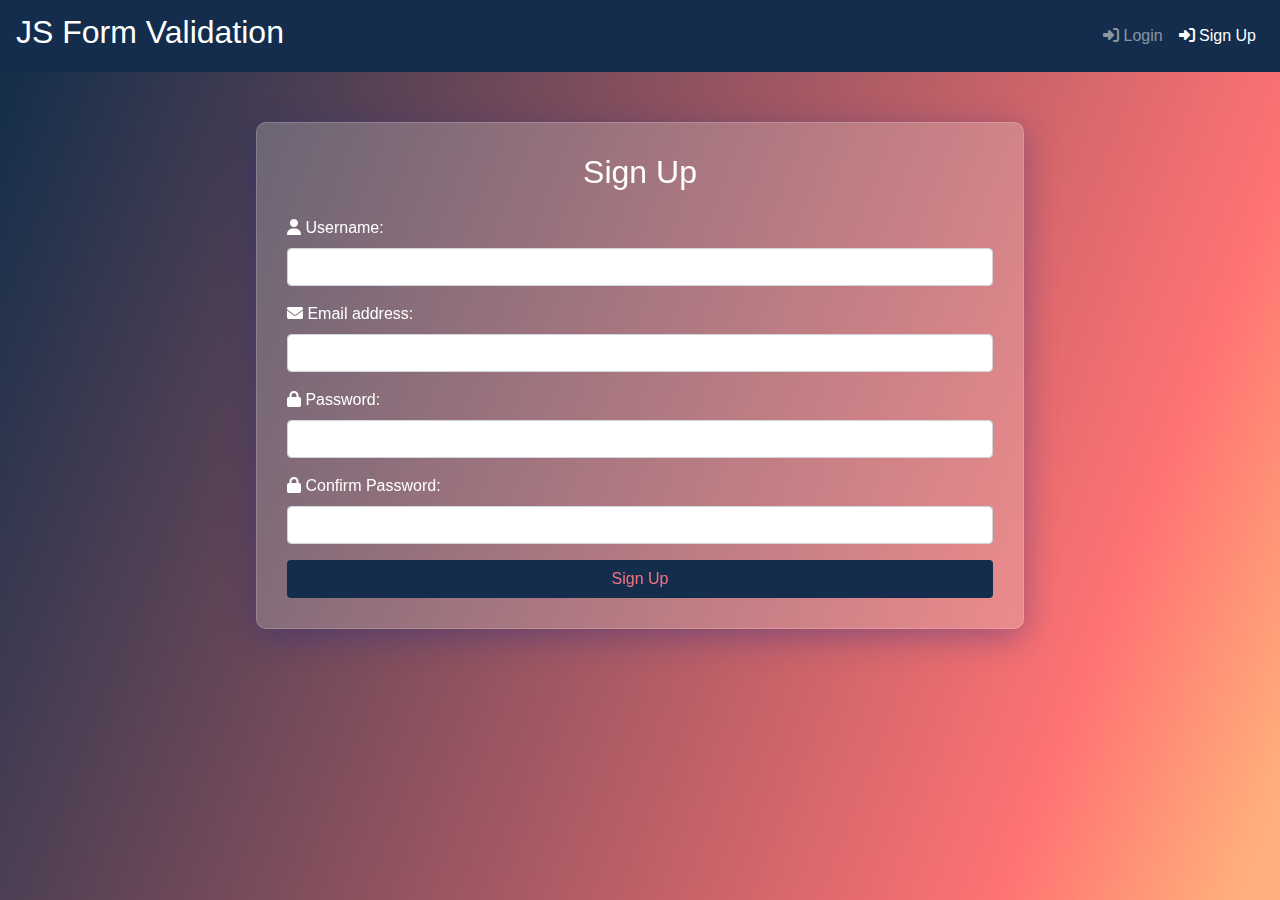
==== index.html @ 644c3f32 "Add files via upload" ====
<!DOCTYPE html>
<html lang="en">
<head>
  <meta charset="UTF-8">
  <meta name="viewport" content="width=device-width, initial-scale=1.0">
  <title>Sign Up</title>
  <link rel="stylesheet" href="https://stackpath.bootstrapcdn.com/bootstrap/4.3.1/css/bootstrap.min.css">
  <link rel="stylesheet" href="https://cdnjs.cloudflare.com/ajax/libs/font-awesome/6.4.2/css/all.min.css">
  <link rel="stylesheet" href="style.css">
  <script src="index.js" defer></script>
</head>
<body>

<nav class="navbar navbar-expand-lg navbar-dark ">
  <a class="navbar-brand" href="#"><h2>JS Form Validation</h2></a>
  <button class="navbar-toggler" type="button" data-toggle="collapse" data-target="#navbarNav" aria-controls="navbarNav" aria-expanded="false" aria-label="Toggle navigation">
    <span class="navbar-toggler-icon"></span>
  </button>
  <div class="collapse navbar-collapse justify-content-end" id="navbarNav">
    <ul class="navbar-nav">
      <li class="nav-item">
        <a class="nav-link" href="login.html"><i class="fa-solid fa-right-to-bracket"></i> Login</a>
      </li>
      <li class="nav-item active">
        <a class="nav-link" href="index.html"><i class="fa-solid fa-right-to-bracket"></i> Sign Up</a>
      </li>
    </ul>
  </div>
</nav>

<div class="container signup-container">
  <h2 class="text-center mb-4">Sign Up</h2>
  <form id="signupForm" onsubmit="return validateForm()" >
    <div class="form-group">
      <label for="username"><i class="fa-solid fa-user"></i> Username:</label>
      <input type="text" class="form-control" id="username" required>
      <div class="error-message" id="usernameError"></div>
    </div>
    <div class="form-group">
      <label for="email"> <i class="fa-solid fa-envelope"></i> Email address:</label>
      <input type="email" class="form-control" id="email" required>
      <div class="error-message" id="emailError"></div>
    </div>
    <div class="form-group">
      <label for="password"><i class="fa-solid fa-lock"></i> Password:</label>
      <input type="password" class="form-control" id="password" required>
      <div class="error-message" id="passwordError"></div>
    </div>
    <div class="form-group">
      <label for="confirmPassword"> <i class="fa-solid fa-lock"></i> Confirm Password:</label>
      <input type="password" class="form-control" id="confirmPassword" required>
      <div class="error-message" id="confirmPasswordError"></div>
    </div>
    <button type="submit" class="btn btn-block">Sign Up</button>
  </form>
</div>


<script src="https://code.jquery.com/jquery-3.3.1.slim.min.js"></script>
<script src="https://cdnjs.cloudflare.com/ajax/libs/popper.js/1.14.7/umd/popper.min.js"></script>
<script src="https://stackpath.bootstrapcdn.com/bootstrap/4.3.1/js/bootstrap.min.js"></script>



</body>
</html>
---- style.css ----
body {
  height: 100%;
  justify-content: center;
  align-items: center;
  background: linear-gradient(111.1deg, rgb(0, 40, 70) -4.8%, rgb(255, 115, 115) 82.7%, rgb(255, 175, 123) 97.2%);
  background-size: cover;
  background-position: center;
  background-repeat: no-repeat;
  background-attachment: fixed;
}
.signup-container, .login-container, .todo-container {
  width: 60%;
  margin-top: 50px;
  padding: 30px;
  background: rgba(225,225,225,0.25)	;
  box-shadow: 0 8px 32px 0 rgba( 31, 38, 135, 0.37 );
  backdrop-filter: blur( 4px );
  -webkit-backdrop-filter: blur( 4px );
  border-radius: 10px;
  border: 1px solid rgba( 255, 255, 255, 0.18 );
  color: white;
}
.editable {
    cursor: pointer;
}
.error-message {
    color: #dc3545;
    font-size: 80%;
    margin-top: 5px;
}
.navbar{
  background-color:#142d4c;
}
.btn{
    background-color:#142d4c;
    color: #f67280;
}
.btn:hover{
  background-color: #f67280;
  color:#142d4c;
  
}
.add{
    background-color:#142d4c;
    color: white;
}
.de{
  background: #f67280; 
  color: #142d4c;
}
.de:hover{
  background-color:#142d4c;
  color: #f67280;
}
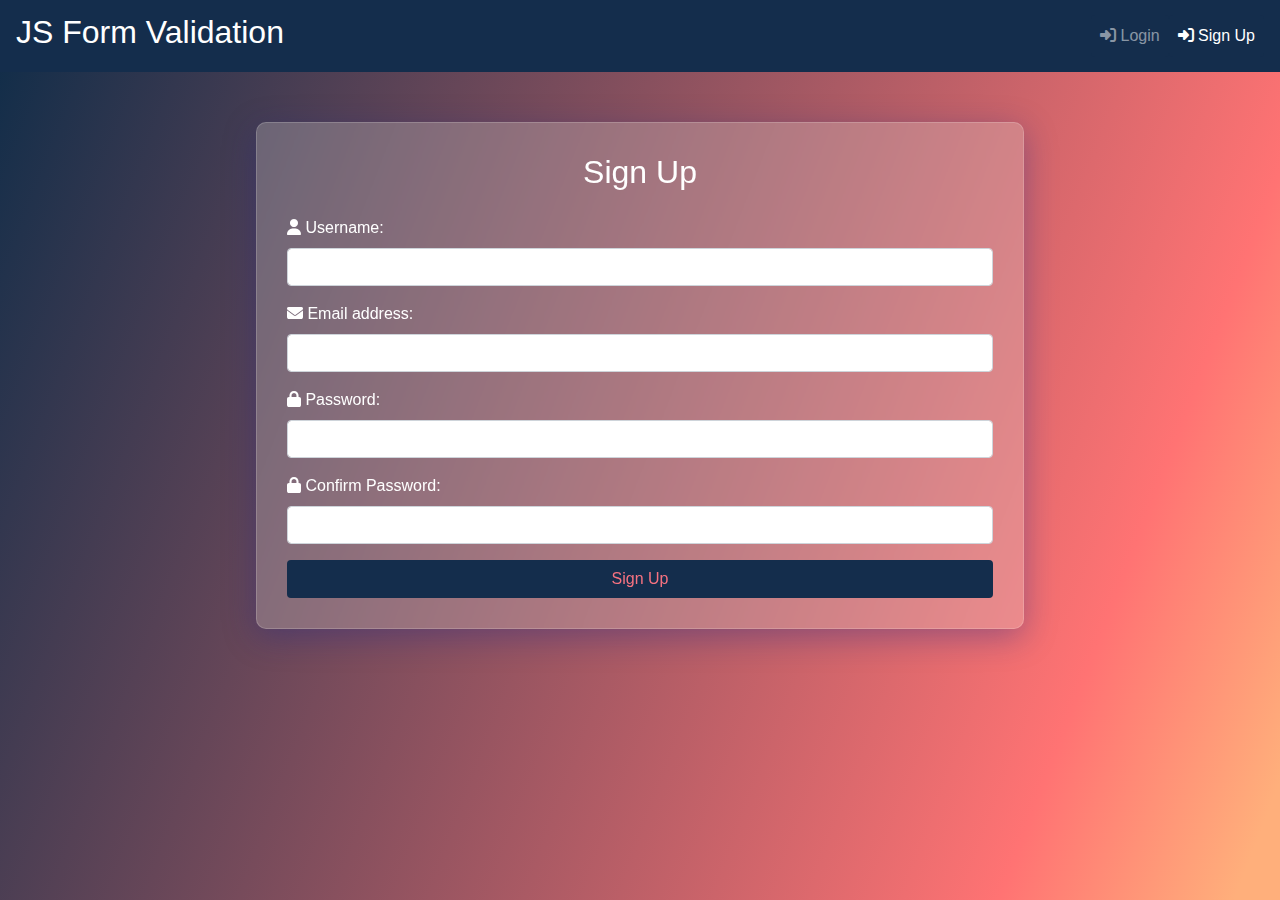
==== commit 3a09317e: "Update index.html" ====
--- a/index.html
+++ b/index.html
@@ -19,10 +19,10 @@
   <div class="collapse navbar-collapse justify-content-end" id="navbarNav">
     <ul class="navbar-nav">
       <li class="nav-item">
-        <a class="nav-link" href="login.html"><i class="fa-solid fa-right-to-bracket"></i> Login</a>
+        <a class="nav-link btn" href="login.html"><i class="fa-solid fa-right-to-bracket"></i> Login</a>
       </li>
       <li class="nav-item active">
-        <a class="nav-link" href="index.html"><i class="fa-solid fa-right-to-bracket"></i> Sign Up</a>
+        <a class="nav-link btn" href="index.html"><i class="fa-solid fa-right-to-bracket"></i> Sign Up</a>
       </li>
     </ul>
   </div>
@@ -33,22 +33,22 @@
   <form id="signupForm" onsubmit="return validateForm()" >
     <div class="form-group">
       <label for="username"><i class="fa-solid fa-user"></i> Username:</label>
-      <input type="text" class="form-control" id="username" required>
+      <input type="text" class="form-control" id="username">
       <div class="error-message" id="usernameError"></div>
     </div>
     <div class="form-group">
       <label for="email"> <i class="fa-solid fa-envelope"></i> Email address:</label>
-      <input type="email" class="form-control" id="email" required>
+      <input type="text" class="form-control" id="email">
       <div class="error-message" id="emailError"></div>
     </div>
     <div class="form-group">
       <label for="password"><i class="fa-solid fa-lock"></i> Password:</label>
-      <input type="password" class="form-control" id="password" required>
+      <input type="password" class="form-control" id="password">
       <div class="error-message" id="passwordError"></div>
     </div>
     <div class="form-group">
       <label for="confirmPassword"> <i class="fa-solid fa-lock"></i> Confirm Password:</label>
-      <input type="password" class="form-control" id="confirmPassword" required>
+      <input type="password" class="form-control" id="confirmPassword">
       <div class="error-message" id="confirmPasswordError"></div>
     </div>
     <button type="submit" class="btn btn-block">Sign Up</button>
@@ -66,4 +66,3 @@
 </html>
 
 
-
